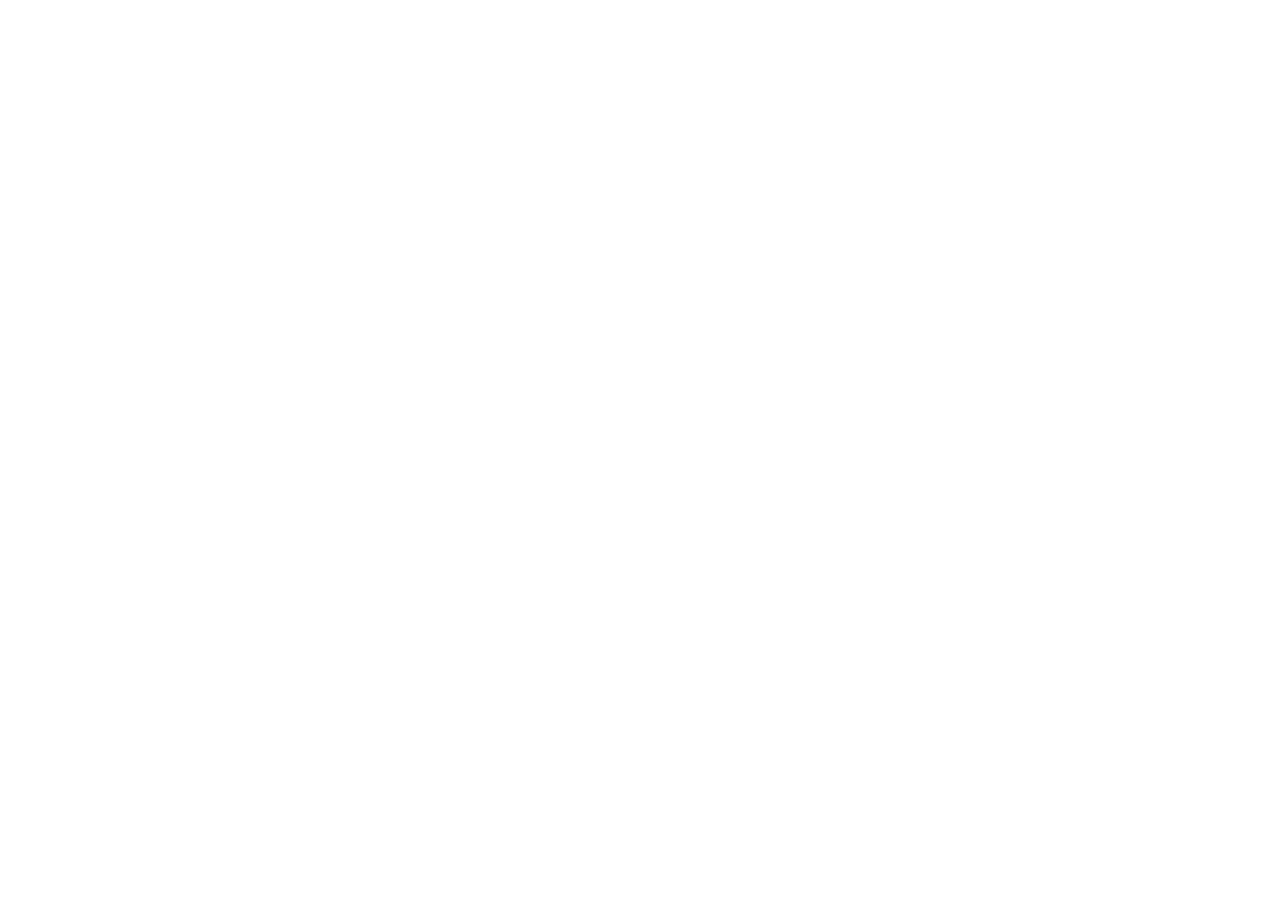
==== HTML/login.html @ 58b9e8d7 "Criando estrutura inicial." ====
<!DOCTYPE html>
<html lang="pt-br">

<head>
    <meta charset="UTF-8">
    <meta name="viewport" content="width=device-width, initial-scale=1.0">
    <link rel="stylesheet" href="CSS/estilologin.css">
    <title>Login CP3</title>
    <link rel="stylesheet" href="https://cdnjs.cloudflare.com/ajax/libs/font-awesome/6.5.2/css/all.min.css">
    <script src="JS/script.js" defer></script>
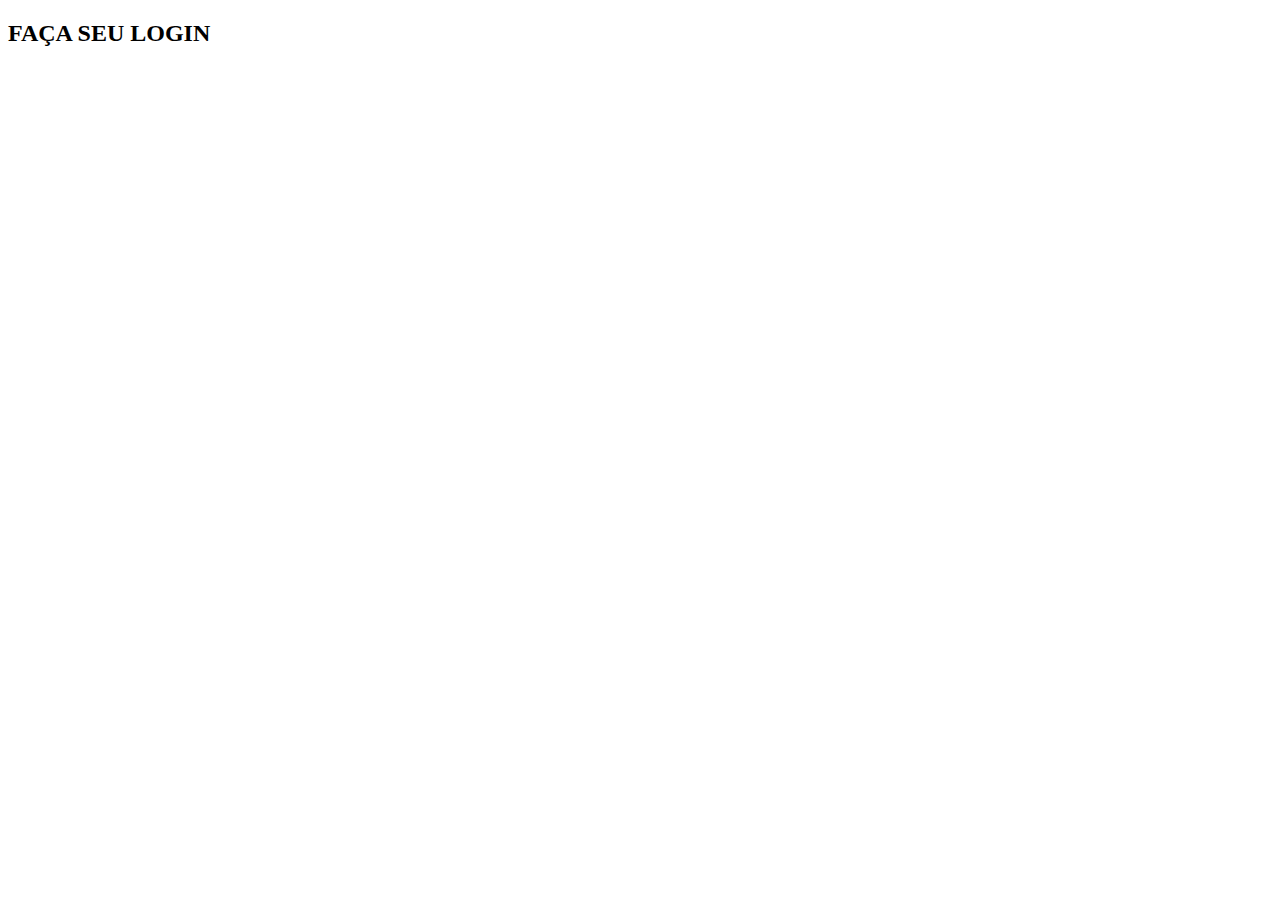
==== commit 945b3439: "Iniciando JavaScript" ====
--- a/HTML/login.html
+++ b/HTML/login.html
@@ -7,4 +7,48 @@
     <link rel="stylesheet" href="CSS/estilologin.css">
     <title>Login CP3</title>
     <link rel="stylesheet" href="https://cdnjs.cloudflare.com/ajax/libs/font-awesome/6.5.2/css/all.min.css">
-    <script src="JS/script.js" defer></script>+    <script src="JS/script.js" defer></script>
+    <body>
+        <div>
+            <h2>FAÇA SEU LOGIN</h2>
+            </div>
+        </div>
+            <dialog>
+                <button id="close">Fechar</button>
+                <div>
+                    <form action="#" method="get" onsubmit="return validaCampos(this.idEmail,this.idSenha)">
+                        <fieldset>
+                            <legend>Faça seu Login</legend>
+                            <div class="form-group">
+                                <div>
+                                    <label for="idEmail">Usuário</label>
+                                    <input type="email" name="txtEmail" id="idEmail" placeholder="Digite seu usuário">
+                                </div>
+                                <div>
+                                    <label for="idSenha">Senha</label>
+                                    <div class="password-container">
+                                        <input type="password" name="txtSenha" id="idSenha" placeholder="Digite sua senha">
+                                        <i class="fa-regular fa-eye-slash" id="togglePassword"></i>
+                                    </div>
+                                    <div class="remember-me-container">
+                                        <input type="checkbox" class="custom-checkbox" name="txtLembrar" id="idLembrar" value="lembrete" checked>
+                                        <label for="idLembrar" class="remember-me-label">Lembrar-me</label>
+                                    </div>
+                                    <div>
+                                        <button type="submit">Enviar</button>
+                                    </div>
+                                    <div>
+                                        <p class="valida"></p>
+                                    </div>
+                                    <div>
+                                        <p class="signup-link">Não possui cadastro? <a href="cadastro.html">Clique aqui</a></p>
+                                    </div>
+                                </div>
+                            </div>
+                        </fieldset>
+                    </form>
+                </div>
+            </dialog>
+        </div>
+    </body>
+</html>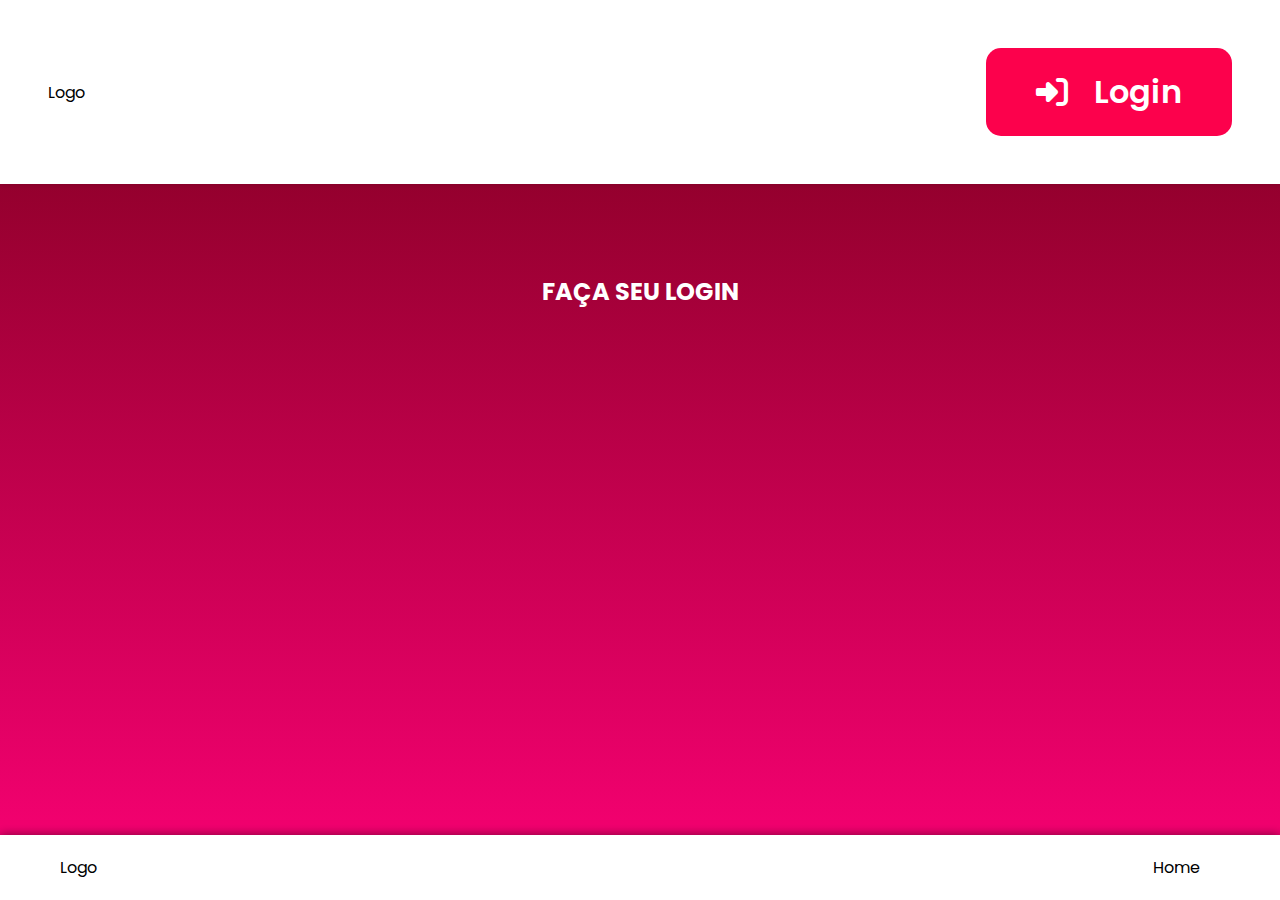
==== commit dd9ea045: "Estilizando e arrumando pastas." ====
--- a/HTML/login.html
+++ b/HTML/login.html
@@ -8,47 +8,68 @@
     <title>Login CP3</title>
     <link rel="stylesheet" href="https://cdnjs.cloudflare.com/ajax/libs/font-awesome/6.5.2/css/all.min.css">
     <script src="JS/script.js" defer></script>
-    <body>
-        <div>
-            <h2>FAÇA SEU LOGIN</h2>
+    <link rel="stylesheet" href="CSS/estilo-login.css">
+</head>
+
+<body>
+    <header>
+        <div class="logo">Logo</div>
+        <button id="login">
+            <i class="fas fa-sign-in-alt"></i> Login
+        </button>
+    </header>
+
+    <div>
+        <h2>FAÇA SEU LOGIN</h2>
+        </div>
+    </div>
+        <dialog>
+            <button id="close">fechar</button>
+            <div>
+                <form action="#" method="get" onsubmit="return validaCampos(this.idEmail,this.idSenha)">
+                    <fieldset>
+                        <legend>Faça seu Login</legend>
+                        <div class="form-group">
+                            <div>
+                                <label for="idEmail">Usuário</label>
+                                <input type="email" name="txtEmail" id="idEmail" placeholder="Digite seu usuário">
+                            </div>
+                            <div>
+                                <label for="idSenha">Senha</label>
+                                <div class="password-container">
+                                    <input type="password" name="txtSenha" id="idSenha" placeholder="Digite sua senha">
+                                    <i class="fa-regular fa-eye-slash" id="togglePassword"></i>
+                                </div>
+                                <div class="remember-me-container">
+                                    <input type="checkbox" class="custom-checkbox" name="txtLembrar" id="idLembrar" value="lembrete" checked>
+                                    <label for="idLembrar" class="remember-me-label">Lembrar-me</label>
+                                </div>
+                                <div>
+                                    <button type="submit">Enviar</button>
+                                </div>
+                                <div>
+                                    <p class="valida"></p>
+                                </div>
+                                <div>
+                                    <p class="signup-link">Não possui cadastro? <a href="cadastro.html">Clique aqui</a></p>
+                                </div>
+                            </div>
+                        </div>
+                    </fieldset>
+                </form>
+            </div>
+        </dialog>
+    </div>
+
+    <footer class="footer">
+        <div class="container">
+            <div class="logo">Logo
+        </div>
+            <div class="links-footer">
+                <a href="login.html">Home</a>
             </div>
         </div>
-            <dialog>
-                <button id="close">Fechar</button>
-                <div>
-                    <form action="#" method="get" onsubmit="return validaCampos(this.idEmail,this.idSenha)">
-                        <fieldset>
-                            <legend>Faça seu Login</legend>
-                            <div class="form-group">
-                                <div>
-                                    <label for="idEmail">Usuário</label>
-                                    <input type="email" name="txtEmail" id="idEmail" placeholder="Digite seu usuário">
-                                </div>
-                                <div>
-                                    <label for="idSenha">Senha</label>
-                                    <div class="password-container">
-                                        <input type="password" name="txtSenha" id="idSenha" placeholder="Digite sua senha">
-                                        <i class="fa-regular fa-eye-slash" id="togglePassword"></i>
-                                    </div>
-                                    <div class="remember-me-container">
-                                        <input type="checkbox" class="custom-checkbox" name="txtLembrar" id="idLembrar" value="lembrete" checked>
-                                        <label for="idLembrar" class="remember-me-label">Lembrar-me</label>
-                                    </div>
-                                    <div>
-                                        <button type="submit">Enviar</button>
-                                    </div>
-                                    <div>
-                                        <p class="valida"></p>
-                                    </div>
-                                    <div>
-                                        <p class="signup-link">Não possui cadastro? <a href="cadastro.html">Clique aqui</a></p>
-                                    </div>
-                                </div>
-                            </div>
-                        </fieldset>
-                    </form>
-                </div>
-            </dialog>
-        </div>
-    </body>
+    </footer>
+</body>
+
 </html>--- a/HTML/CSS/estilo-login.css
+++ b/HTML/CSS/estilo-login.css
@@ -0,0 +1,323 @@
+@import url('https://fonts.googleapis.com/css2?family=Poppins:wght@400;500;600;700&display=swap');
+
+*   {
+    margin: 0;
+    padding: 0;
+    box-sizing: border-box;
+    border: none;
+    outline: none;
+    box-shadow: none;
+    }
+  
+  body {
+      font-family: 'Poppins', sans-serif;
+      background-image: linear-gradient(#7a001b, #fc0176);
+      min-height: 100vh;
+      display: flex;
+      flex-direction: column;
+      margin: 0;
+      padding: 0;
+  }
+  
+  h2 {
+      font-size: 1.5em;
+      color: #fff;
+      text-align: center;
+      margin: 10vh;
+  }
+  
+  header {
+      background-color: #fff;
+      padding: 3em;
+      display: flex;
+      justify-content: space-between;
+      align-items: center;
+      box-shadow: 0 2px 4px rgba(0, 0, 0, 0.1);
+  }
+  
+  header .logo img {
+      max-width: 230px;
+      height: auto;
+  }
+  
+  #login {
+      display: flex;
+      align-items: center;
+      justify-content: center;
+      gap: 0.5em;
+      padding: 20px 50px;
+      border: none;
+      border-radius: 15px;
+      background-color: #fc014c;
+      color: #fff;
+      cursor: pointer;
+      transition: background-color 0.3s;
+      font-size: 2em;
+      font-family: 'Poppins', sans-serif;
+      font-weight: 600;
+  }
+#login i {
+    margin-right: 10px;
+}
+
+header #login:hover {
+    background-color: #ff5a99;
+}
+
+.login-container {
+    display: flex;
+    justify-content: center;
+    margin-top: 20px; 
+}
+
+main {
+    flex: 1;
+}
+
+legend {
+    text-align: center;
+    font-size: 2em;
+    color: #333;
+    margin-bottom: 1em;
+    font-weight: 600;
+}
+
+button#close {
+    position: absolute;
+    top: 1em;
+    right: 1em;
+    background-color: #fc0161;
+    color: #fff;
+    border-radius: 0.5em;
+    padding: 0.5em 1em;
+    cursor: pointer;
+    font-size: 1em;
+    transition: background-color 0.3s;
+}
+button#close:hover {
+    background-color: #b5005b;
+}
+
+.sucesso, .erro {
+    font-weight: 500;
+    border: transparent;
+    border-radius: 10px;
+    text-align: center;
+}
+
+.sucesso {
+    color: #0b700b;
+    background-color: #8bea8b;
+}
+
+.erro {
+    color: #c61523;
+    background-color: #f38a8a;
+}
+
+.fa-regular {
+    cursor: pointer;
+    user-select: none;
+}
+
+.form-group {
+    display: flex;
+    flex-direction: column;
+    width: 90vw;
+    max-width: 500px;
+    margin: 20px auto;
+    padding: 1em;
+    border-radius: 0.5em;
+    background-color: #f9f9f9;
+    box-shadow: 0 0 10px rgba(0, 0, 0, 0.1);
+    color: #000;
+}
+
+.form-group div {
+    margin: 1% auto;
+    width: 100%;
+}
+
+.form-group input[type=email],
+.form-group input[type=password],
+.form-group input[type=text],
+.form-group button[type=submit] {
+    width: calc(100% - 2em);
+    padding: 1em;
+    margin: 10px 0;
+    border-radius: 0.5em;
+    border: 1px solid #ccc;
+    box-shadow: inset 0 0 5px rgba(0, 0, 0, 0.1);
+    font-size: 1em;
+    transition: border-color 0.3s;
+}
+
+.form-group input[type=email]:focus,
+.form-group input[type=password]:focus,
+.form-group input[type=text]:focus {
+    border-color: #fc016a;
+}
+
+.form-group button[type=submit] {
+    display: block;
+    background-color: #fc016a;
+    color: #fff;
+    font-weight: bold;
+    font-size: 1.2em;
+    transition: background-color 0.3s, box-shadow 0.3s;
+}
+
+.form-group button[type=submit]:hover {
+    background-color: #b50064;
+    box-shadow: 0 0 10px rgba(0, 0, 0, 0.2);
+}
+
+.password-container {
+    position: relative;
+    width: 100%;
+}
+
+.password-container input[type="password"] {
+    padding-right: 2em;
+}
+
+.password-container .fa-eye-slash,
+.password-container .fa-eye {
+    position: absolute;
+    top: 38%;
+    right: 2em;
+    color: #999;
+    font-size: 1.2em;
+    cursor: pointer;
+    transition: color 0.3s;
+}
+
+.password-container .fa-eye-slash:hover,
+.password-container .fa-eye:hover {
+    color: #333;
+}
+
+.remember-me-container {
+    display: flex;
+    align-items: center;
+    margin: 10px 0;
+}
+
+.custom-checkbox {
+    display: none;
+}
+
+.custom-checkbox + .remember-me-label::before {
+    content: "";
+    display: inline-block;
+    width: 1.5em;
+    height: 1.5em;
+    border: 2px solid #000;
+    border-radius: 0.25em;
+    margin-right: 0.5em;
+    background-color: #fff;
+    cursor: pointer;
+    box-sizing: border-box;
+}
+
+.custom-checkbox:checked + .remember-me-label::before {
+    background-color: #fc0161;
+    border-color: #fc016a;
+    content: "\f00c";
+    font-family: "Font Awesome 5 Free";
+    font-weight: 900;
+    display: flex;
+    align-items: center;
+    justify-content: center;
+    color: #fff;
+}
+
+.remember-me-label {
+    font-size: 1em;
+    color: #000;
+    cursor: pointer;
+    display: flex;
+    align-items: center;
+    transition: color 0.3s;
+}
+
+.remember-me-label:hover {
+    color: #fc0161;
+}
+
+.signup-link {
+    text-align: center;
+    margin-top: 1em;
+    font-size: 1em;
+}
+
+.signup-link a {
+    color: #fc016a;
+    text-decoration: none;
+    font-weight: bold;
+    transition: text-decoration 0.3s;
+}
+
+.signup-link a:hover {
+    text-decoration: underline;
+}
+
+dialog::backdrop {
+    background-color: rgba(0, 0, 0, 0.8);
+}
+
+dialog {
+    position: relative;
+    margin: 3% auto;
+    border-radius: 10px;
+    box-shadow: 0 0 20px rgba(0, 0, 0, 0.1);
+    width: 90vw;
+    max-width: 600px;
+    padding: 20px;
+    background-color: #fff;
+    overflow: auto;
+}
+
+.footer {
+    background-color: white;
+    color: black;
+    padding: 20px 0;
+    box-shadow: 0 0 10px rgba(0, 0, 0, 0.5);
+    margin-top: auto;
+}
+
+.footer .container {
+    display: flex;
+    justify-content: space-between;
+    align-items: center;
+    max-width: 1200px;
+    margin: 0 auto;
+    padding: 0 20px;
+}
+
+.footer .logo-footer img {
+    width: 100px;
+    height: auto;
+    border-radius: 5px;
+}
+
+.footer .links-footer a,
+.footer .contato-footer p {
+    font-family: "Poppins", sans-serif;
+}
+
+.footer .links-footer a {
+    color: black;
+    text-decoration: none;
+    margin-right: 20px;
+    transition: text-decoration 0.3s;
+}
+
+.footer .links-footer a:hover {
+    text-decoration: underline;
+}
+
+header, .footer {
+    width: 100%;
+    box-sizing: border-box;
+}